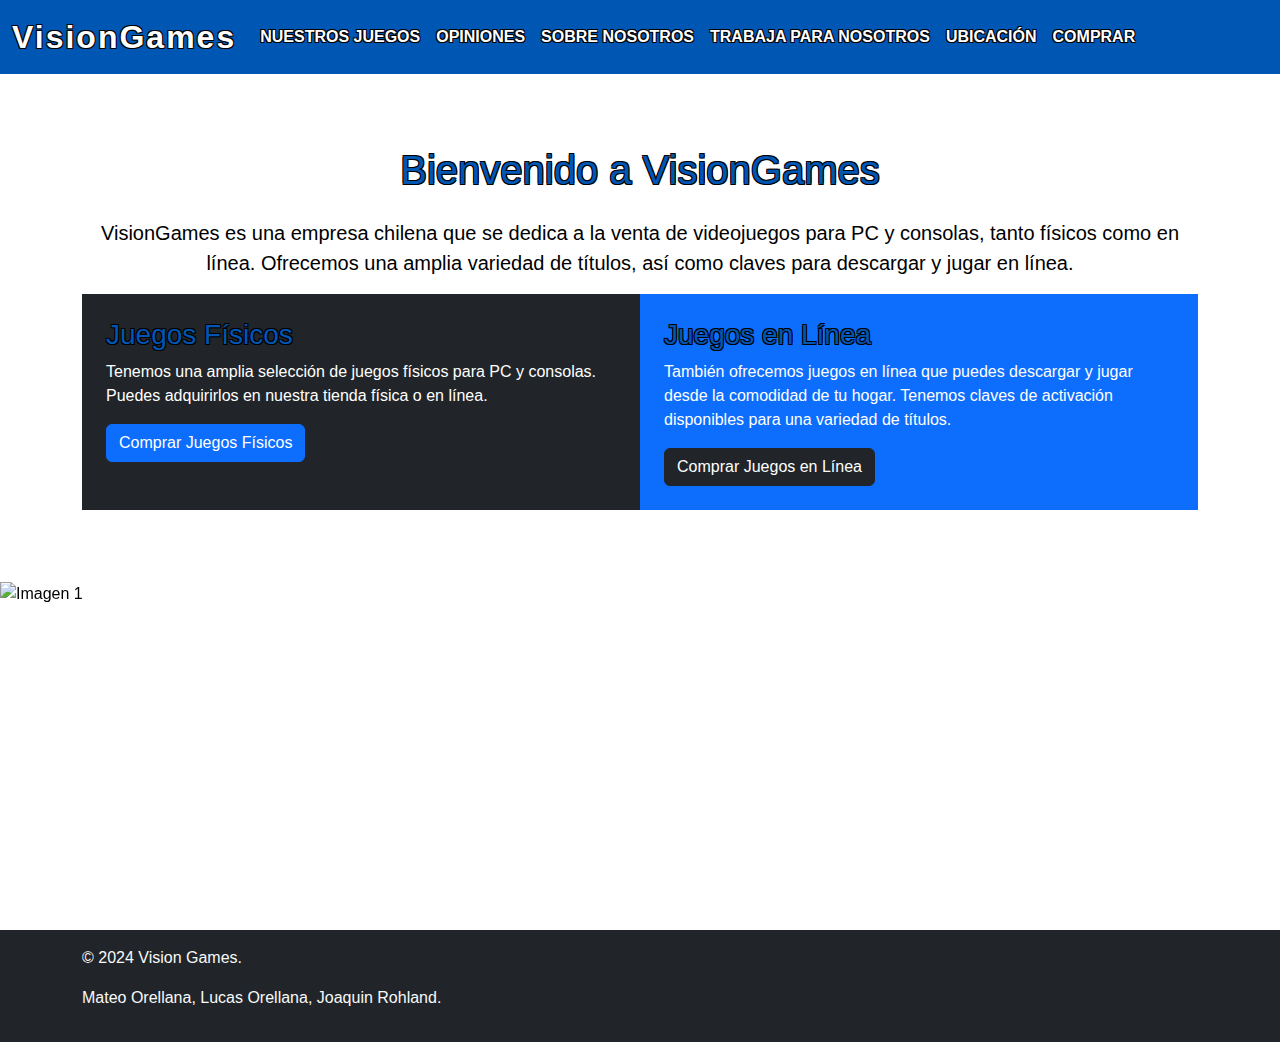
==== index.html @ 19e8b4b3 "first commit" ====
<!DOCTYPE html>
<html lang="en">
<head>
    <meta charset="UTF-8">
    <meta name="viewport" content="width=device-width, initial-scale=1.0">
    <title>VisionGames</title>
    <link rel="stylesheet" href="https://cdn.jsdelivr.net/npm/bootstrap@5.1.3/dist/css/bootstrap.min.css">
    <link href="https://cdn.jsdelivr.net/npm/bootstrap@5.3.3/dist/css/bootstrap.min.css" rel="stylesheet" integrity="sha384-QWTKZyjpPEjISv5WaRU9OFeRpok6YctnYmDr5pNlyT2bRjXh0JMhjY6hW+ALEwIH" crossorigin="anonymous">
    <link rel="stylesheet" href="style.css">
</head>
<body>
    <nav class="navbar navbar-expand-lg navbar-dark bg-dark">
        <div class="container-fluid">
            <a class="navbar-brand logo" href="#">VisionGames</a>
            <button class="navbar-toggler" type="button" data-bs-toggle="collapse" data-bs-target="#navbarNav" aria-controls="navbarNav" aria-expanded="false" aria-label="Toggle navigation">
                <span class="navbar-toggler-icon"></span>
            </button>
            <div class="collapse navbar-collapse" id="navbarNav">
                <ul class="navbar-nav">
                    <li class="nav-item">
                        <a class="nav-link" href="nuestros juegos.html">NUESTROS JUEGOS</a>
                    </li>
                    <li class="nav-item">
                        <a class="nav-link" href="opiniones.html">OPINIONES</a>
                    </li>
                    <li class="nav-item">
                        <a class="nav-link" href="sobre nosotros.html">SOBRE NOSOTROS</a>
                    </li>
                    <li class="nav-item">
                        <a class="nav-link" href="trabaja para nosotros.html">TRABAJA PARA NOSOTROS</a>
                    </li>
                    <li class="nav-item">
                        <a class="nav-link" href="ubicacion.html">UBICACIÓN</a>
                    </li>
                    <li class="nav-item">
                        <a class="nav-link" href="carrito.html">COMPRAR</a>
                    </li>
                </ul>
            </div>
        </div>
    </nav>

    <div class="container my-5 bg-white p-4">
        <div class="row">
            <div class="col-12">
                <h1 class="text-center mb-4">Bienvenido a VisionGames</h1>
                <p class="lead text-center">VisionGames es una empresa chilena que se dedica a la venta de videojuegos para PC y consolas, tanto físicos como en línea. Ofrecemos una amplia variedad de títulos, así como claves para descargar y jugar en línea.</p>
            </div>
        </div>
        <div class="row">
            <div class="col-md-6 bg-dark text-white p-4">
                <h3>Juegos Físicos</h3>
                <p>Tenemos una amplia selección de juegos físicos para PC y consolas. Puedes adquirirlos en nuestra tienda física o en línea.</p>
                <a href="#" class="btn btn-primary">Comprar Juegos Físicos</a>
            </div>
            <div class="col-md-6 bg-primary text-white p-4">
                <h3>Juegos en Línea</h3>
                <p>También ofrecemos juegos en línea que puedes descargar y jugar desde la comodidad de tu hogar. Tenemos claves de activación disponibles para una variedad de títulos.</p>
                <a href="#" class="btn btn-dark">Comprar Juegos en Línea</a>
            </div>
        </div>
    </div>
    <div id="carouselExampleIndicators" class="carousel slide my-5" data-bs-ride="carousel">
        <div class="carousel-indicators">
            <button type="button" data-bs-target="#carouselExampleIndicators" data-bs-slide-to="0" class="active" aria-current="true" aria-label="Slide 1"></button>
            <button type="button" data-bs-target="#carouselExampleIndicators" data-bs-slide-to="1" aria-label="Slide 2"></button>
            <button type="button" data-bs-target="#carouselExampleIndicators" data-bs-slide-to="2" aria-label="Slide 3"></button>
        </div>
        <div class="carousel-inner">
            <div class="carousel-item active">
                <img src="https://guiadeparche.com/wp-content/uploads/2023/05/thumb-pc.jpg" class="d-block w-100" alt="Imagen 1">
            </div>
            <div class="carousel-item">
                <img src="https://easycdn.es/1/imagenes/sea-of-thieves-pc-xbox-one_318170.jpg" class="d-block w-100" alt="Imagen 2">
            </div>
            <div class="carousel-item">
                <img src="https://i.blogs.es/d6a3c6/pc2021/1366_2000.jpeg" class="d-block w-100" alt="Imagen 3">
            </div>
        </div>
        <button class="carousel-control-prev" type="button" data-bs-target="#carouselExampleIndicators" data-bs-slide="prev">
            <span class="carousel-control-prev-icon" aria-hidden="true"></span>
            <span class="visually-hidden">Previous</span>
        </button>
        <button class="carousel-control-next" type="button" data-bs-target="#carouselExampleIndicators" data-bs-slide="next">
            <span class="carousel-control-next-icon" aria-hidden="true"></span>
            <span class="visually-hidden">Next</span>
        </button>
    </div>

  
  <!-- Footer -->
  <footer class="bg-dark text-light py-3">
    <div class="container">
      <div class="row">
        <div class="col-md-6">
            <p>&copy; 2024 Vision Games.</p>
            <p>Mateo Orellana, Lucas Orellana, Joaquin Rohland.</p>
    </div>
  </footer>
    <script src="https://cdn.jsdelivr.net/npm/bootstrap@5.1.3/dist/js/bootstrap.bundle.min.js"></script>
</body>
</html>
---- style.css ----
body {
    font-family: 'Arial', sans-serif;
    color: #000000;
    background-image: url('https://hardzone.es/app/uploads-hardzone.es/2018/11/videojuegos-pc.jpg'); /* Reemplaza 'fondo.jpg' con la ruta de tu imagen de fondo */
    background-size: cover;
    background-repeat: no-repeat;
    background-attachment: fixed;
}

h1, h2, h3, h4, h5, h6 {
    color: #0056b3;
    text-shadow: -1px -1px 0 #000, 1px -1px 0 #000, -1px 1px 0 #000, 1px 1px 0 #000;
}

.navbar {
    background-color: #0056b3 !important;
}

.nav-link {
    color: #fff !important;
    font-weight: bold;
    transition: color 0.3s ease;
    text-shadow: -1px -1px 0 #000, 1px -1px 0 #000, -1px 1px 0 #000, 1px 1px 0 #000;
}

.nav-link:hover {
    color: #ccc !important;
}

.logo {
    font-size: 2rem;
    font-weight: bold;
    letter-spacing: 2px;
    text-shadow: -1px -1px 0 #000, 1px -1px 0 #000, -1px 1px 0 #000, 1px 1px 0 #000;
}

.carousel-item img {
    height: 300px;
    object-fit: cover;
}

#productos-titulo {
    border: 2px solid white; /* Agrega un borde blanco alrededor de "Nuestros Productos" */
    padding: 10px; /* Agrega un espacio alrededor del texto */
    background-color: white; /* Establece el color de fondo en blanco */
    color: black; /* Establece el color del texto en negro */
}

.container.my-5.border.p-4 {
    border: 2px solid white; /* Agrega un borde blanco alrededor del formulario */
    background-color: white; /* Establece el color de fondo en blanco */
}

.footer {
    position: fixed; /* Fija el footer */
    left: 0;
    bottom: 0;
    width: 100%;
    background-color: #343a40; /* Cambia el color de fondo del footer */
    color: white; /* Cambia el color del texto del footer a blanco */
    text-align: center; /* Centra el contenido del footer */
    padding: 10px 0; /* Añade un espacio alrededor del contenido del footer */
    
}

.ventana {
    display: none;
    position: fixed;
    z-index: 1;
    left: 0;
    top: 0;
    width: 100%;
    height: 100%;
    background-color: rgba(0,0,0,0.5);
  }
  
  /* Estilo para el contenido de la ventana emergente */
  .ventana-contenido {
    background-color: #fefefe;
    margin: 15% auto;
    padding: 20px;
    border: 1px solid #888;
    width: 60%;
  }
  
  /* Estilo para el botón de cerrar */
  .cerrar {
    color: #aaa;
    float: right;
    font-size: 28px;
    font-weight: bold;
  }
  
  .cerrar:hover,
  .cerrar:focus {
    color: black;
    text-decoration: none;
    cursor: pointer;
  }
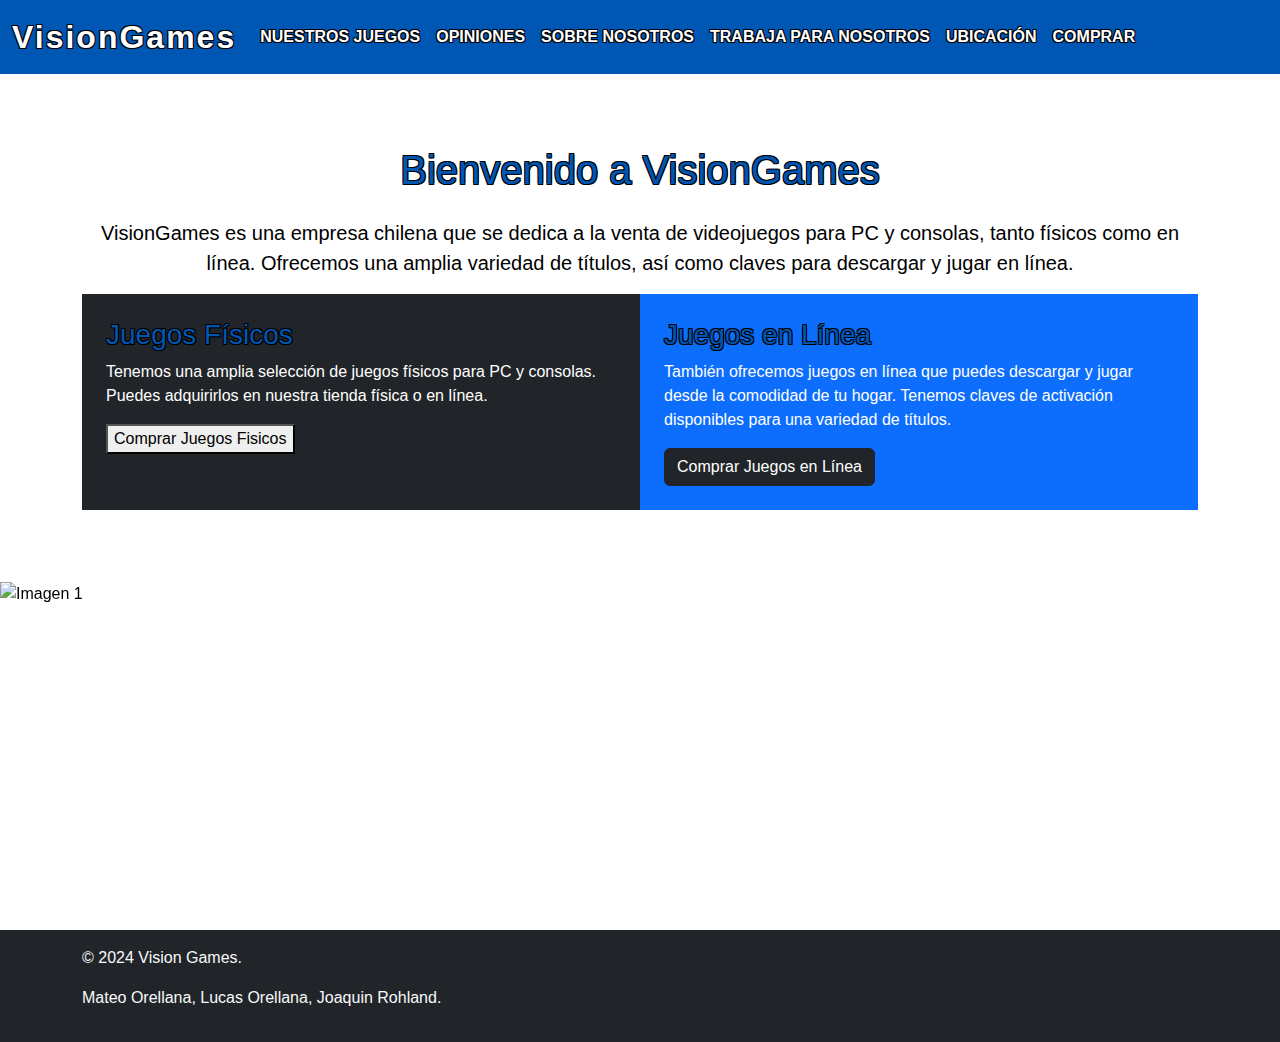
==== commit 84334294: "actualizacion2" ====
--- a/index.html
+++ b/index.html
@@ -51,7 +51,14 @@
             <div class="col-md-6 bg-dark text-white p-4">
                 <h3>Juegos Físicos</h3>
                 <p>Tenemos una amplia selección de juegos físicos para PC y consolas. Puedes adquirirlos en nuestra tienda física o en línea.</p>
-                <a href="#" class="btn btn-primary">Comprar Juegos Físicos</a>
+                <button onclick="redireccionar()">Comprar Juegos Fisicos</button>
+
+                <script>
+                    function redireccionar() {
+                        
+                        window.location.href = "carrito.html";
+                    }
+                </script>
             </div>
             <div class="col-md-6 bg-primary text-white p-4">
                 <h3>Juegos en Línea</h3>
